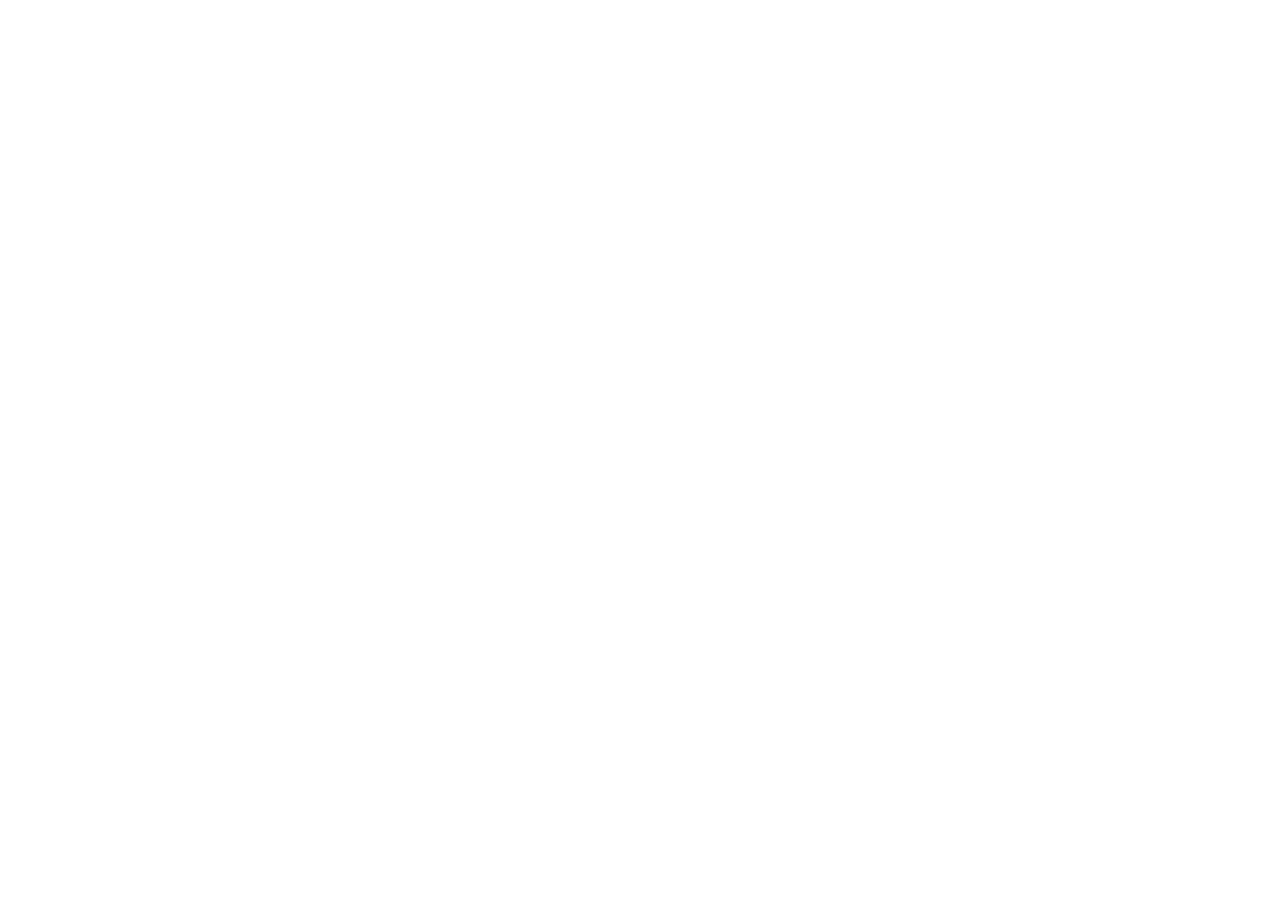
==== index.html @ 98d5a1e4 "General updates" ====
<!DOCTYPE html>
<html lang="en">
<head>
    <meta charset="UTF-8">
    <meta name="viewport" content="width=device-width, initial-scale=1.0">
    <meta http-equiv="X-UA-Compatible" content="ie=edge">

    <link rel="stylesheet" href="styles.css">

    <title>Index Walter Hoerman</title>
</head>
<body>
    
</body>
</html>
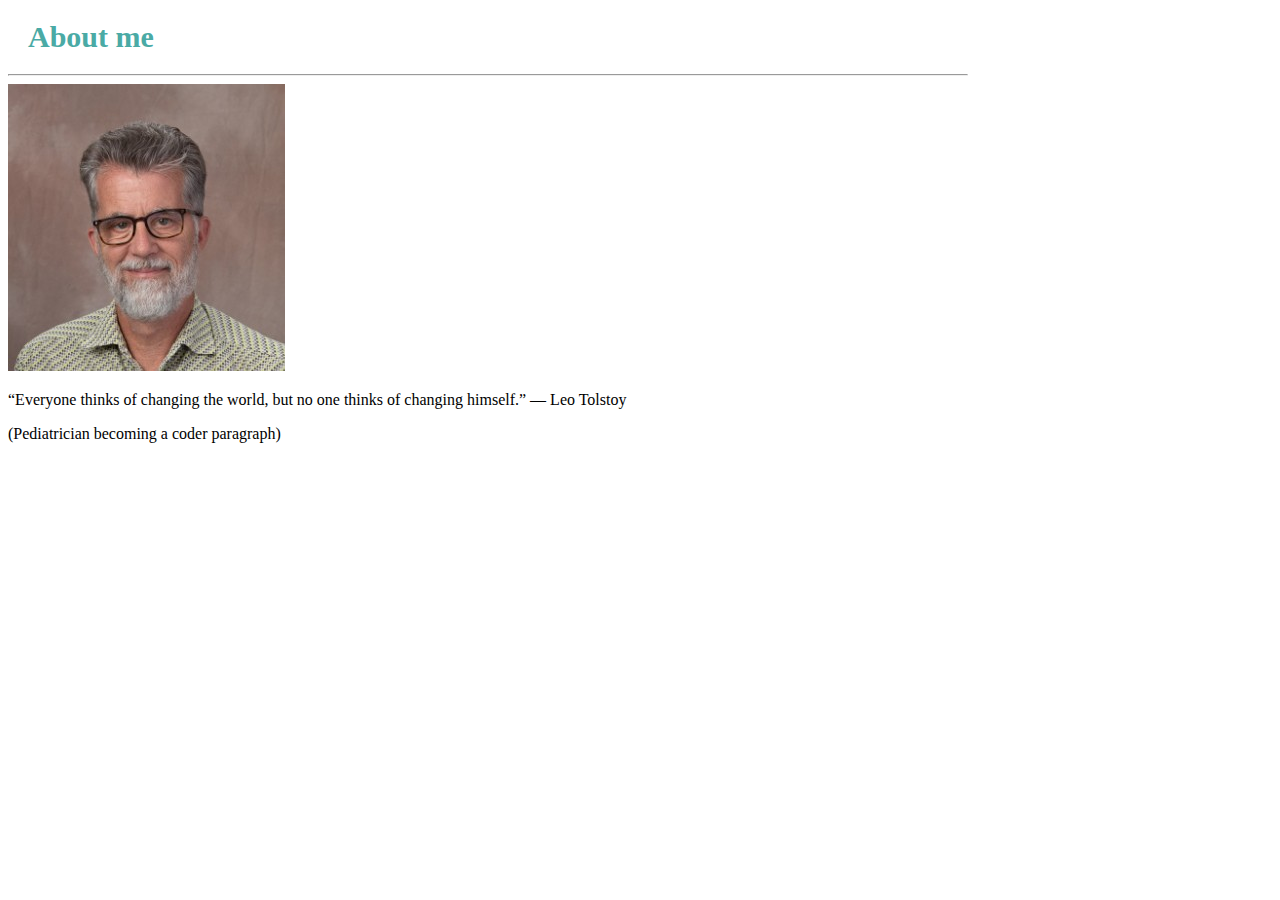
==== commit 559e9454: "Linking style sheet" ====
--- a/index.html
+++ b/index.html
@@ -5,11 +5,17 @@
     <meta name="viewport" content="width=device-width, initial-scale=1.0">
     <meta http-equiv="X-UA-Compatible" content="ie=edge">
 
-    <link rel="stylesheet" href="styles.css">
+    <link rel="stylesheet" type="text/css" href=".\assets\css\style.css">
 
     <title>Index Walter Hoerman</title>
 </head>
 <body>
-    
+    <h1>About me</h1>
+    <hr>
+    <img src="./assets/images/headshot.png" alt="Walter Hoerman" >
+    <p>“Everyone thinks of changing the world, but no one thinks of changing himself.”
+        ― Leo Tolstoy</p>
+
+    <p>(Pediatrician becoming a coder paragraph)</p>
 </body>
 </html>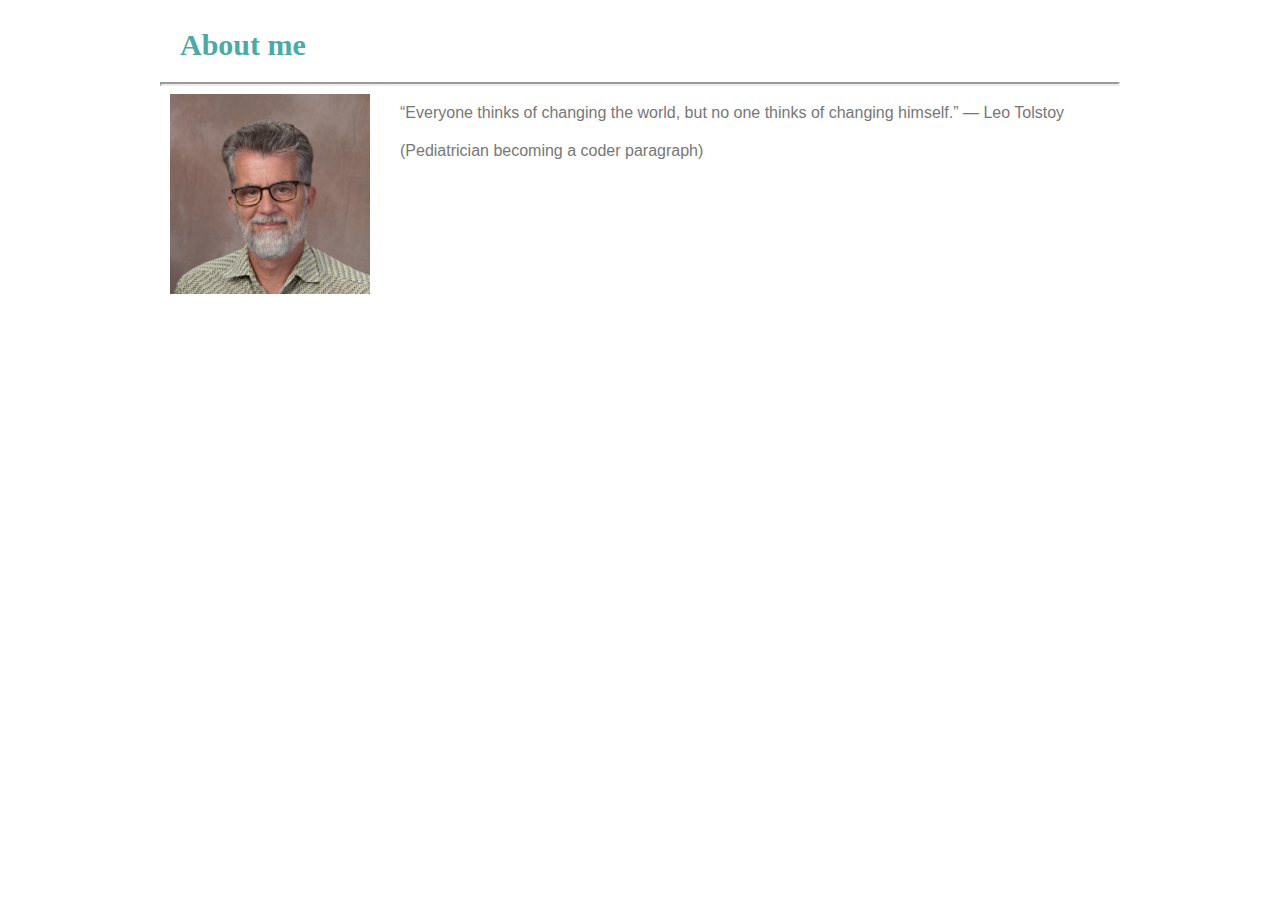
==== commit 584c5d18: "more formating" ====
--- a/index.html
+++ b/index.html
@@ -10,12 +10,17 @@
     <title>Index Walter Hoerman</title>
 </head>
 <body>
-    <h1>About me</h1>
-    <hr>
-    <img src="./assets/images/headshot.png" alt="Walter Hoerman" >
-    <p>“Everyone thinks of changing the world, but no one thinks of changing himself.”
-        ― Leo Tolstoy</p>
+    <!--backgroiund image-->
+    <div class="bg"></div>
 
-    <p>(Pediatrician becoming a coder paragraph)</p>
+    <div class="content">
+        <h1>About me</h1>
+        <hr>
+        <img class="headshot" src="./assets/images/headshot.png" alt="Walter Hoerman" >
+        <p>“Everyone thinks of changing the world, but no one thinks of changing himself.”
+            ― Leo Tolstoy</p>
+
+        <p>(Pediatrician becoming a coder paragraph)</p>
+    </div>
 </body>
 </html>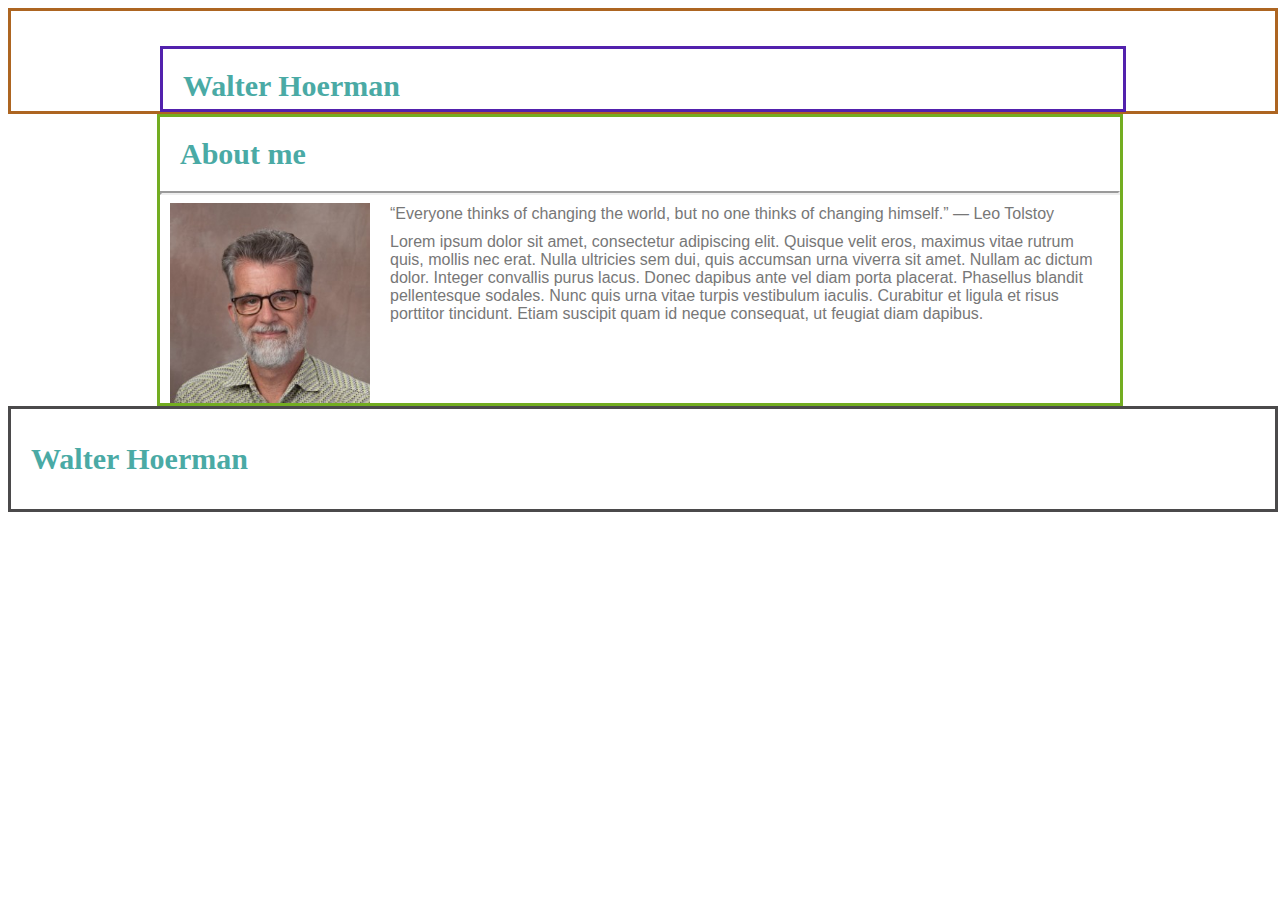
==== commit 641705e4: "box setup for header and footer" ====
--- a/index.html
+++ b/index.html
@@ -10,17 +10,35 @@
     <title>Index Walter Hoerman</title>
 </head>
 <body>
-    <!--backgroiund image-->
-    <div class="bg"></div>
+    <div class="header">
+        <div class="headbuttons">
+            <h1>Walter Hoerman</h1>
+        </div>
+    </div>
+    
+    <div class="content">
 
-    <div class="content">
         <h1>About me</h1>
         <hr>
+
         <img class="headshot" src="./assets/images/headshot.png" alt="Walter Hoerman" >
+
         <p>“Everyone thinks of changing the world, but no one thinks of changing himself.”
             ― Leo Tolstoy</p>
 
-        <p>(Pediatrician becoming a coder paragraph)</p>
+        <p>Lorem ipsum dolor sit amet, consectetur adipiscing elit. Quisque velit eros, 
+            maximus vitae rutrum quis, mollis nec erat. Nulla ultricies sem dui, quis accumsan 
+            urna viverra sit amet. Nullam ac dictum dolor. Integer convallis purus lacus. Donec 
+            dapibus ante vel diam porta placerat. Phasellus blandit pellentesque sodales. Nunc 
+            quis urna vitae turpis vestibulum iaculis. Curabitur et ligula et risus porttitor 
+            tincidunt. Etiam suscipit quam id neque consequat, ut feugiat diam dapibus. 
+        </p>
+
     </div>
+
+    <div class="footer">
+            <h1>Walter Hoerman</h1>
+    </div>
+
 </body>
 </html>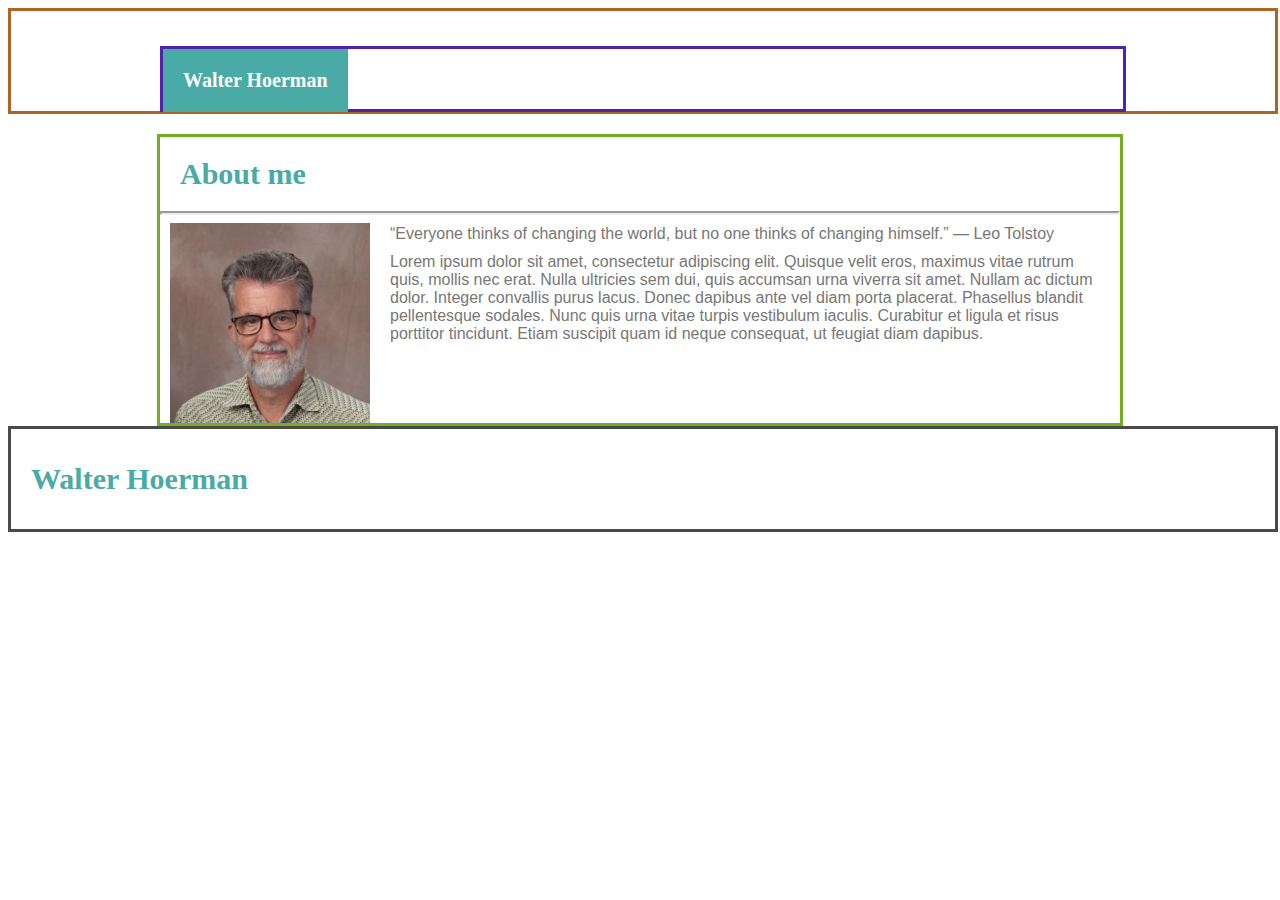
==== commit d56606a2: "adding the nametag" ====
--- a/index.html
+++ b/index.html
@@ -12,7 +12,7 @@
 <body>
     <div class="header">
         <div class="headbuttons">
-            <h1>Walter Hoerman</h1>
+            <h1 id="nametag">Walter Hoerman</h1>
         </div>
     </div>
     
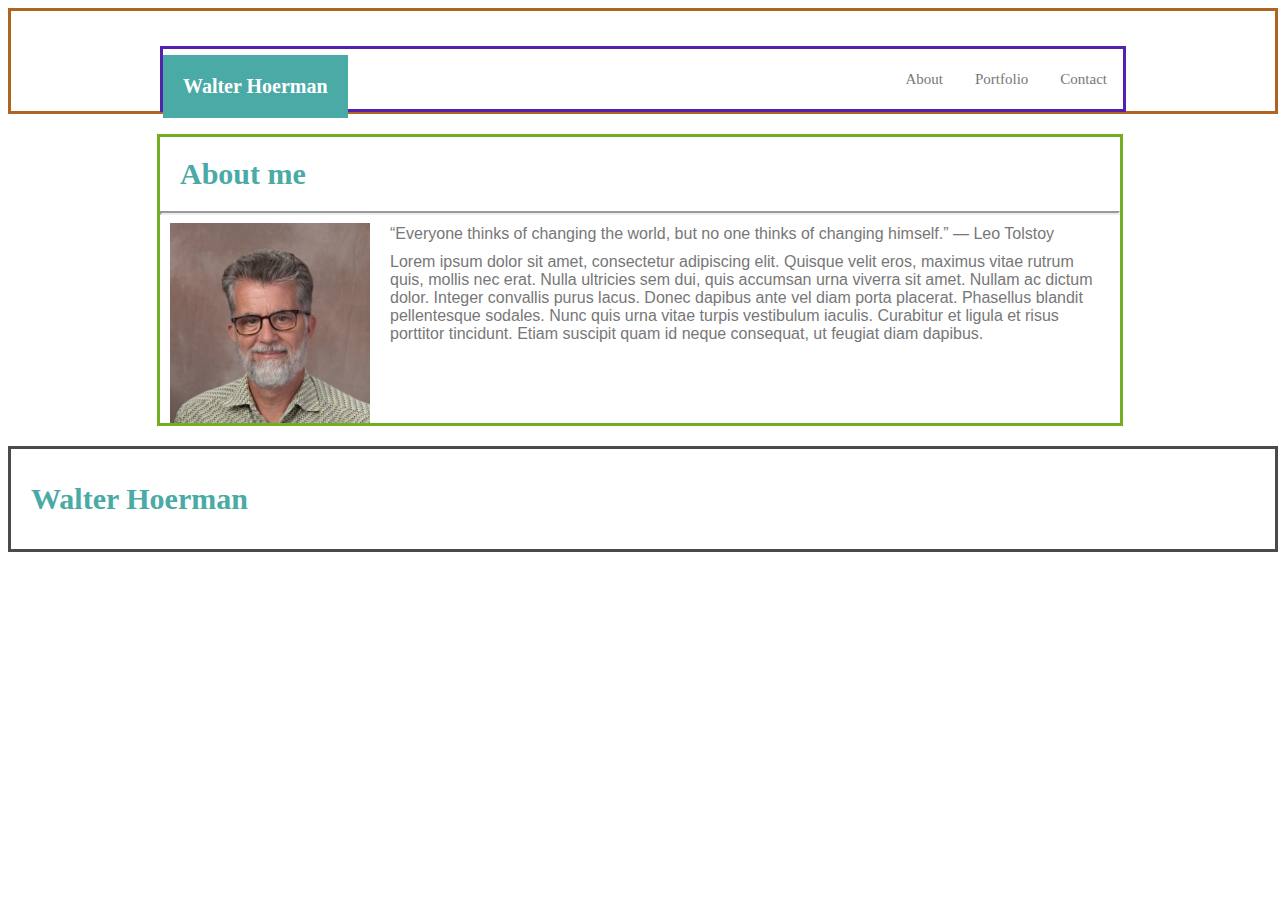
==== commit fa0f5046: "top menus to all pages" ====
--- a/index.html
+++ b/index.html
@@ -5,14 +5,20 @@
     <meta name="viewport" content="width=device-width, initial-scale=1.0">
     <meta http-equiv="X-UA-Compatible" content="ie=edge">
 
-    <link rel="stylesheet" type="text/css" href=".\assets\css\style.css">
+    <link rel="stylesheet" type="text/css" href="./assets/css/style.css">
 
-    <title>Index Walter Hoerman</title>
+    <title>About Walter Hoerman</title>
 </head>
 <body>
     <div class="header">
         <div class="headbuttons">
-            <h1 id="nametag">Walter Hoerman</h1>
+           <h1 id="nametag">Walter Hoerman</h1>
+                <div class="topnav">
+                    <a href="./contact.html">Contact</a>
+                    <a href="./portfolio.html">Portfolio</a>
+                    <a href="./index.html">About</a>
+                               
+                </div>
         </div>
     </div>
     
--- a/assets/css/style.css
+++ b/assets/css/style.css
@@ -0,0 +1,115 @@
+/* CSS file for Portfolio project*/
+
+/* Defining the elements of the header*/
+
+div.header {
+  width:100%;
+  height: 100px;
+  margin: auto;
+  border: 3px solid rgb(173, 101, 33);
+  align-content: center;
+  background-color: #ffffff;
+}
+
+div.headbuttons {
+  width: 960px;
+  height: 60px;
+  margin: auto;
+  margin-top: 35px;
+  border: 3px solid rgb(82, 33, 173);
+  align-content: center;  
+  background-color: #ffffff;
+}
+
+#nametag {  
+  position: fixed;
+  color: #ffffff;
+  background-color: #4aaaa5;
+  height: fit-content;
+  width: fit-content;
+  padding: 20px;
+  margin-left: 0px;
+  margin-top: 0px;
+  font-family: Georgia, 'Times New Roman', Times, serif;
+  font-size: 20px;
+}
+
+/* Add a white background color to the top navigation */
+.topnav {
+  background-color: #ffffff;
+  overflow: hidden;
+}
+
+/* Style the links inside the navigation bar */
+.topnav a {
+  float: right;
+  color: #777777;
+  text-align: center;
+  padding: 16px 16px;
+  text-decoration: none;
+  font-size: 15px;
+}
+
+/* Change the color of links on hover */
+.topnav a:hover {
+  background-color: #ddd;
+  color: black;
+}
+
+/* Add a color to the active/current link */
+.topnav a.active {
+  background-color: #4CAF50;
+  color: white;
+}
+
+/*defineing the elements of the body*/
+
+div.content {
+  width:960px;
+  margin: auto;
+  margin-top: 20px;
+  margin-bottom: 20px;
+  border: 3px solid #73AD21;
+  align-content: center;
+  overflow: auto;
+}
+
+div.footer {
+  width:100%;
+  height: 100px;
+  margin: auto;
+  border: 3px solid rgb(75, 74, 75);
+  align-content: center;
+  overflow: auto;
+  
+}
+
+h1 {
+    color: #4aaaa5;
+    text-align: left;
+    padding-left: 20px;
+    font-family: Georgia, 'Times New Roman', Times, serif;
+    font-size: 30px;
+}
+
+hr {
+  margin-left: auto;
+  margin-right: auto;
+  border-style: inset;
+  border-width: 2px;
+}
+
+img.headshot {
+  float: left;
+  height: 200px;
+  width: 200px;
+  margin-left: 10px;
+  margin-right: 20px;
+}
+
+p {
+  font-family: 'Arial', 'Helvetica Neue', Helvetica, sans-serif;
+  margin: 10px;
+  color: #777777;
+  
+}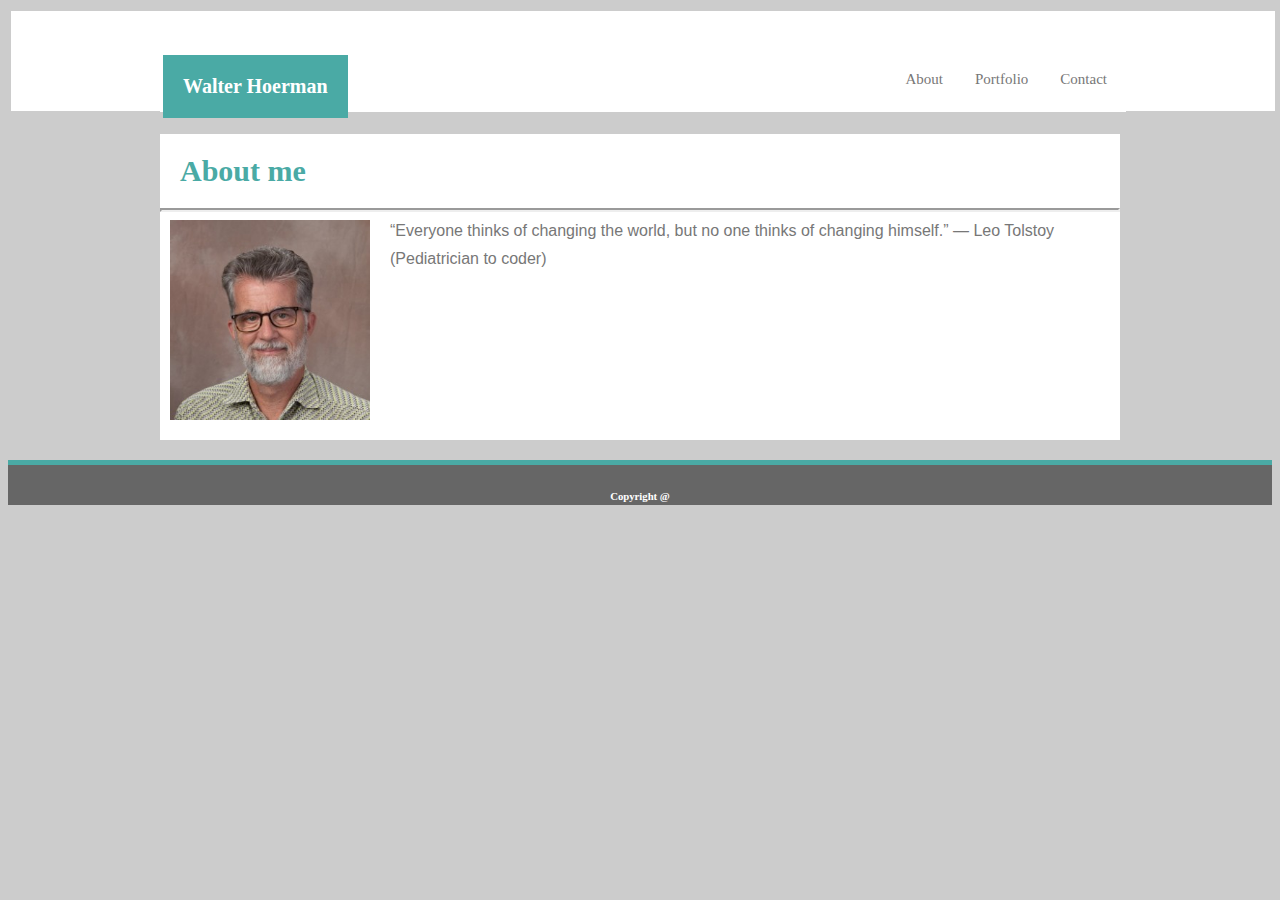
==== commit faba757d: "Basic format completed" ====
--- a/index.html
+++ b/index.html
@@ -32,18 +32,13 @@
         <p>“Everyone thinks of changing the world, but no one thinks of changing himself.”
             ― Leo Tolstoy</p>
 
-        <p>Lorem ipsum dolor sit amet, consectetur adipiscing elit. Quisque velit eros, 
-            maximus vitae rutrum quis, mollis nec erat. Nulla ultricies sem dui, quis accumsan 
-            urna viverra sit amet. Nullam ac dictum dolor. Integer convallis purus lacus. Donec 
-            dapibus ante vel diam porta placerat. Phasellus blandit pellentesque sodales. Nunc 
-            quis urna vitae turpis vestibulum iaculis. Curabitur et ligula et risus porttitor 
-            tincidunt. Etiam suscipit quam id neque consequat, ut feugiat diam dapibus. 
+        <p>(Pediatrician to coder)
         </p>
 
     </div>
 
     <div class="footer">
-            <h1>Walter Hoerman</h1>
+            <h6 id="copyright">Copyright @</h6>
     </div>
 
 </body>
--- a/assets/css/style.css
+++ b/assets/css/style.css
@@ -1,4 +1,10 @@
 /* CSS file for Portfolio project*/
+
+body {
+  background-image: url("assets/images/criss-cross.png");
+  background-repeat: repeat-x;
+  background-color: #cccccc;
+}
 
 /* Defining the elements of the header*/
 
@@ -6,7 +12,7 @@
   width:100%;
   height: 100px;
   margin: auto;
-  border: 3px solid rgb(173, 101, 33);
+  border: 3px solid #cccccc;  /*add pixels to this to see borders of box for formating*/
   align-content: center;
   background-color: #ffffff;
 }
@@ -16,7 +22,7 @@
   height: 60px;
   margin: auto;
   margin-top: 35px;
-  border: 3px solid rgb(82, 33, 173);
+  border: 3px solid #ffffff;   /*add pixels to this to see borders of box for formating*/ 
   align-content: center;  
   background-color: #ffffff;
 }
@@ -67,21 +73,30 @@
 div.content {
   width:960px;
   margin: auto;
+  background-color: #ffffff;
   margin-top: 20px;
   margin-bottom: 20px;
-  border: 3px solid #73AD21;
+  border: 0px solid #73AD21;  /*add pixels to this to see borders of box for formating*/
   align-content: center;
   overflow: auto;
 }
 
+/*formating the footer*/
+
 div.footer {
   width:100%;
-  height: 100px;
+  height: 40px;
   margin: auto;
-  border: 3px solid rgb(75, 74, 75);
+  background-color: #666666;
+  border-top: 5px solid #4aaaa5;  
   align-content: center;
   overflow: auto;
-  
+}
+
+#copyright {
+  color: #ffffff;
+  text-align: center;
+  padding-bottom: 0px;
 }
 
 h1 {
@@ -105,6 +120,7 @@
   width: 200px;
   margin-left: 10px;
   margin-right: 20px;
+  margin-bottom: 20px;
 }
 
 p {
@@ -112,4 +128,44 @@
   margin: 10px;
   color: #777777;
   
-}+}
+
+/* Formating the contact form */
+
+form {
+  padding: 20px;
+}
+
+#name {
+  width: 100%;
+  }
+
+#email {
+  width: 100%;
+
+}
+
+#message {
+  height: 200pxpx;
+  width: 100%;
+  overflow: auto;
+}
+
+#submit {
+  color: #ffffff;
+  background-color: #4aaaa5;
+  height: fit-content;
+  width: fit-content;
+  padding: 10px;
+  border: 0px;
+
+}
+
+/*formating the portfolio icons*/
+
+img.portfolio {
+  height: 200px;
+  width: 300px;
+  margin: 20px;
+}
+
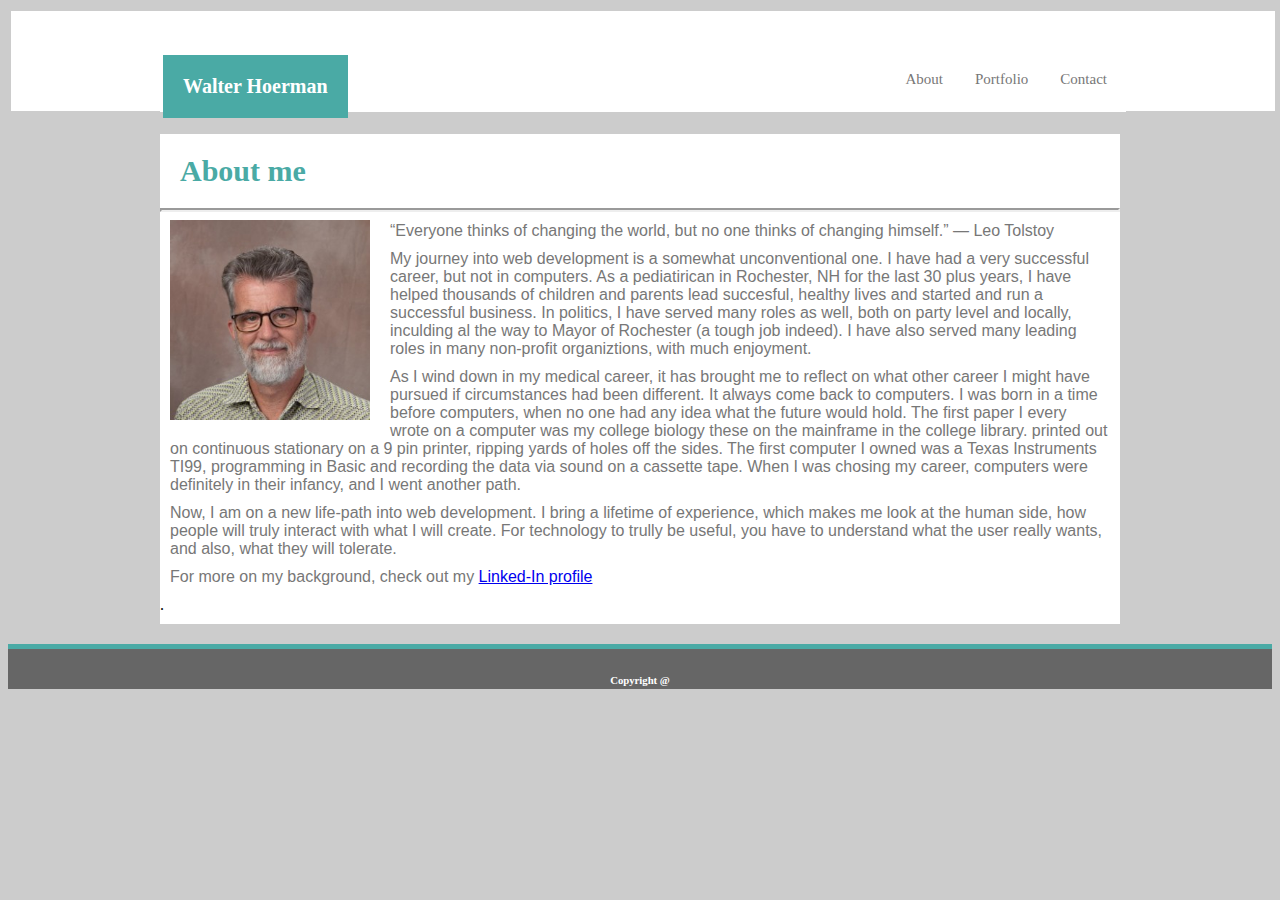
==== commit 99280282: "Adding my bio" ====
--- a/index.html
+++ b/index.html
@@ -32,7 +32,29 @@
         <p>“Everyone thinks of changing the world, but no one thinks of changing himself.”
             ― Leo Tolstoy</p>
 
-        <p>(Pediatrician to coder)
+        <p>My journey into web development is a somewhat unconventional one. I have had a
+            very successful career, but not in computers. As a pediatirican in Rochester, NH 
+            for the last 30 plus years, I have helped thousands of children and parents lead
+            succesful, healthy lives and started and run a successful business. In politics, I 
+            have served many roles as well, both on party level and locally, inculding al the way
+            to Mayor of Rochester (a tough job indeed). I have also served many leading roles in 
+            many non-profit organiztions, with much enjoyment.            
+        </p>
+        <p>As I wind down in my medical career, it has brought me to reflect on what other career I 
+            might have pursued if circumstances had been different. It always come back to computers.
+            I was born in a time before computers, when no one had any idea what the future would hold.
+            The first paper I every wrote on a computer was my college biology these on the mainframe
+            in the college library. printed out on continuous stationary on a 9 pin printer, ripping yards
+            of holes off the sides. The first computer I owned was a Texas Instruments TI99, programming in 
+            Basic and recording the data via sound on a cassette tape. When I was chosing my career, computers
+            were definitely in their infancy, and I went another path.
+        </p>
+        <p>Now, I am on a new life-path into web development. I bring a lifetime of experience, which makes me 
+            look at the human side, how people will truly interact with what I will create. For technology 
+            to trully be useful, you have to understand what the user really wants, and also, what they will 
+            tolerate.             
+        </p>
+        <p>For more on my background, check out my <a href="https://www.linkedin.com/in/walter-hoerman-b086459">Linked-In profile</a></p>.             
         </p>
 
     </div>
